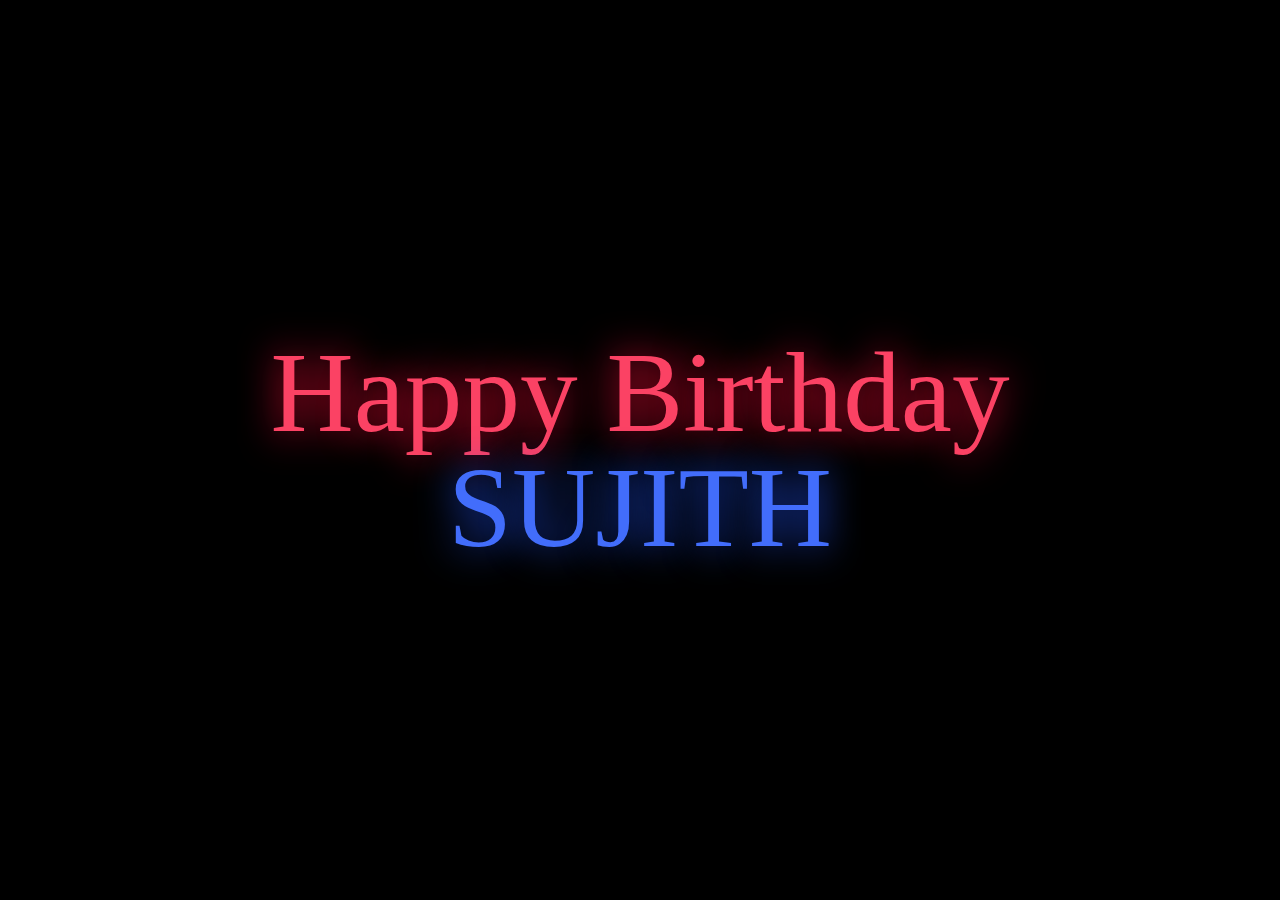
==== shilpa1.html @ d27d9755 "sujith" ====
<!DOCTYPE html>
<!DOCTYPE html>
<html>
<head>
	<title>Happy Birthday</title>
	 <link rel="stylesheet" href="css1.css">
	 <link rel="stylesheet" href="css2.css">
	</head>
<body>
<div class="container">
  <div class="neon">Happy Birthday</div>
  <div class="flux">SUJITH</div>
   
</div>

</body>
</html>
---- css1.css ----
html,
body {
  margin: 0;
  padding: 0;
  width: 100%;
  height: 100%;
  display: table;
  background-color: black;
}

@font-face {
  font-family: neon;
  src: url(https://s3-us-west-2.amazonaws.com/s.cdpn.io/707108/neon.ttf);
}

.container {
  display: table-cell;
  text-align: center;
  vertical-align: middle;
}

.neon {
  font-family: neon;
  color: #FB4264;
  font-size: 9vw;
  line-height: 9vw;
  text-shadow: 0 0 3vw #F40A35;
}

.flux {
  font-family: neon;
  color: #426DFB;
  font-size: 9vw;
  line-height: 9vw;
  text-shadow: 0 0 3vw #2356FF;
}

.neon {
  animation: neon 1s ease infinite;
  -moz-animation: neon 1s ease infinite;
  -webkit-animation: neon 1s ease infinite;
}

@keyframes neon {
  0%,
  100% {
    text-shadow: 0 0 1vw #FA1C16, 0 0 3vw #FA1C16, 0 0 10vw #FA1C16, 0 0 10vw #FA1C16, 0 0 .4vw #FED128, .5vw .5vw .1vw #806914;
    color: #FED128;
  }
  50% {
    text-shadow: 0 0 .5vw #800E0B, 0 0 1.5vw #800E0B, 0 0 5vw #800E0B, 0 0 5vw #800E0B, 0 0 .2vw #800E0B, .5vw .5vw .1vw #40340A;
    color: #806914;
  }
}

.flux {
  animation: flux 2s linear infinite;
  -moz-animation: flux 2s linear infinite;
  -webkit-animation: flux 2s linear infinite;
  -o-animation: flux 2s linear infinite;
}

@keyframes flux {
  0%,
  100% {
    text-shadow: 0 0 1vw #1041FF, 0 0 3vw #1041FF, 0 0 10vw #1041FF, 0 0 10vw #1041FF, 0 0 .4vw #8BFDFE, .5vw .5vw .1vw #147280;
    color: #28D7FE;
  }
  50% {
    text-shadow: 0 0 .5vw #082180, 0 0 1.5vw #082180, 0 0 5vw #082180, 0 0 5vw #082180, 0 0 .2vw #082180, .5vw .5vw .1vw #0A3940;
    color: #146C80;
  }
}
---- css2.css ----
.neon1 {
  color: #fff;
  text-shadow:
    0 0 5px #fff,
    0 0 10px #fff,
    0 0 20px #fff,
    0 0 40px #0ff,
    0 0 80px #0ff,
    0 0 90px #0ff,
    0 0 100px #0ff,
    0 0 150px #0ff;
}
/* general styling */
:root {
  font-size: calc(1vw + 1vh + 1.5vmin);
}

html, body {
  height: 100%;
  margin: 0;
}

.container {
  margin: 0 auto;
}
body {
  -webkit-box-align: center;
  -ms-flex-align: center;
  align-items: center;
  background-color: #000;
  
  display: -webkit-box;
  display: -ms-flexbox;
  display: flex;
  font-family: -apple-system, 
    BlinkMacSystemFont, 
    "Segoe UI", 
    Roboto, 
    Oxygen-Sans, 
    Ubuntu, 
    Cantarell, 
    "Helvetica Neue", 
    sans-serif;
  font-size: 1rem;
}

h1 {
  font-weight: 400;
  text-align: center;
  text-transform: uppercase;
}
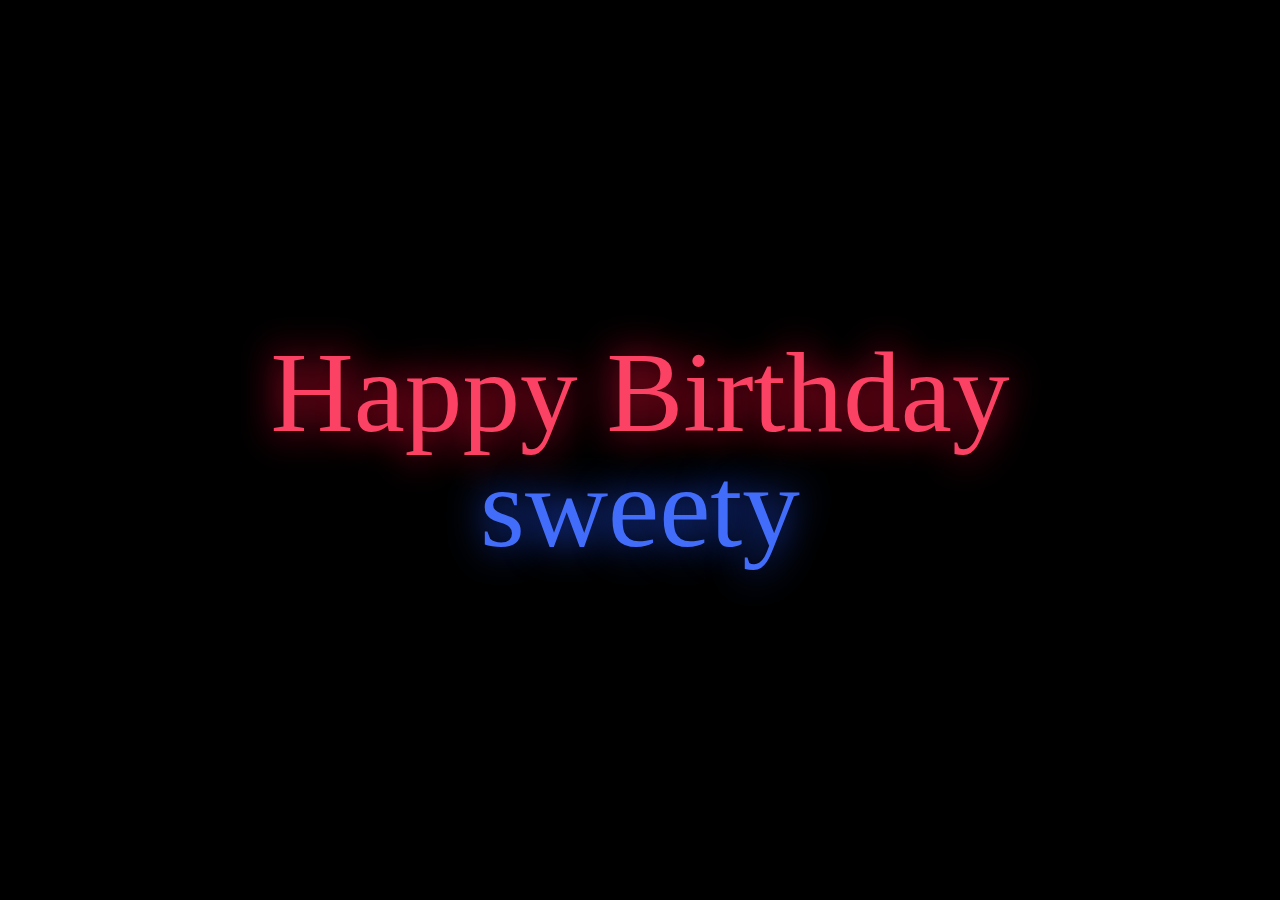
==== commit 007ca49c: "Update shilpa1.html" ====
--- a/shilpa1.html
+++ b/shilpa1.html
@@ -9,7 +9,7 @@
 <body>
 <div class="container">
   <div class="neon">Happy Birthday</div>
-  <div class="flux">SUJITH</div>
+  <div class="flux">sweety</div>
    
 </div>
 
